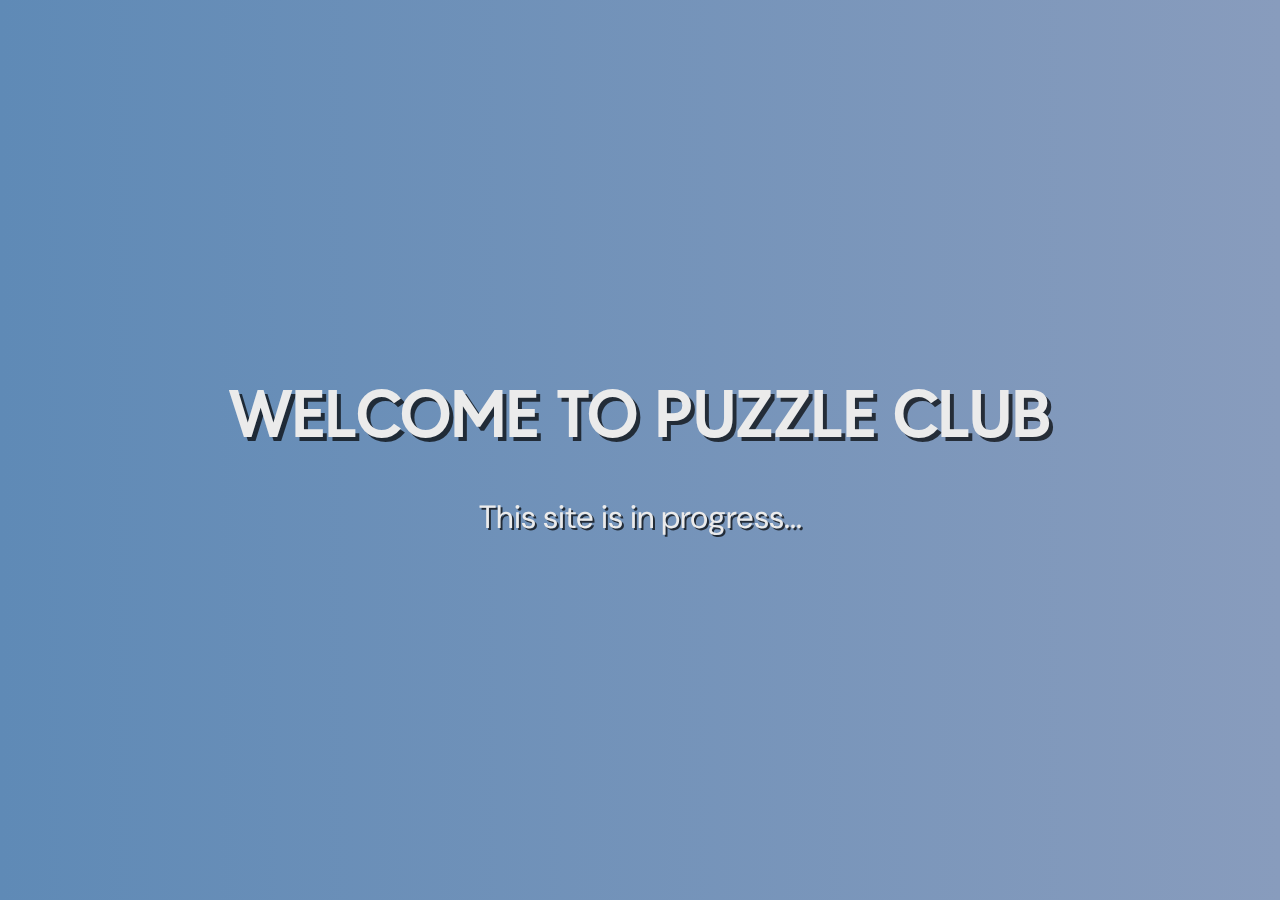
==== index.html @ b2a2a3e5 "in progress!" ====
<!DOCTYPE html>
<html lang="en">
<head>
  <meta charset="UTF-8">
  <meta http-equiv="X-UA-Compatible" content="IE=edge">
  <meta name="viewport" content="width=device-width, initial-scale=1.0">
  <link rel="shortcut icon" href="static/logo.png" type="image/x-icon">
  <link rel="preconnect" href="https://fonts.googleapis.com">
  <link rel="preconnect" href="https://fonts.gstatic.com" crossorigin>
  <link href="https://fonts.googleapis.com/css2?family=DM+Sans&display=swap" rel="stylesheet">
  <script defer src="static/granim.min.js"></script>
  <script defer src="script.js"></script>
  <link rel="stylesheet" href="style.css">
  <title>Puzzle Club</title>
</head>
<body>
  <canvas id="content">
  </canvas>
  <div>
    <h1>WELCOME TO PUZZLE CLUB</h1>
    <p>This site is in progress...</p>
  </div>
</body>
</html>
---- style.css ----
/* blue: #5188b8 */
/* pink: #FF9999 */
/* yellow: #FFE8AD */
/* white: #EBEBEB */
/* black: #141414 */

@font-face {
  font-family: Tommy;
  src: url("static/MADE\ TOMMY\ Regular_PERSONAL\ USE.otf") format("opentype");
}

body {
  display: grid;
  place-items: center;
  background-color: #5188b8;
  color: #EBEBEB;
  font-size: xx-large;
  width: 100vw;
  height: 100vh;
  margin: 0;
  text-align: center;
}

body>div {
  z-index: 15;
}

h1 {
  font-family: 'Tommy', sans-serif;
  text-shadow: 4px 4px rgba(0, 0, 0, 0.7);
}

p {
  font-family: 'DM Sans', sans-serif;
  text-shadow: 2px 2px rgba(0, 0, 0, 0.7);
}

#content {
  position: absolute;
  display: block;
  width: 100vw;
  height: 100vh;
  top: 0;
  right: 0;
  bottom: 0;
  left: 0;
}
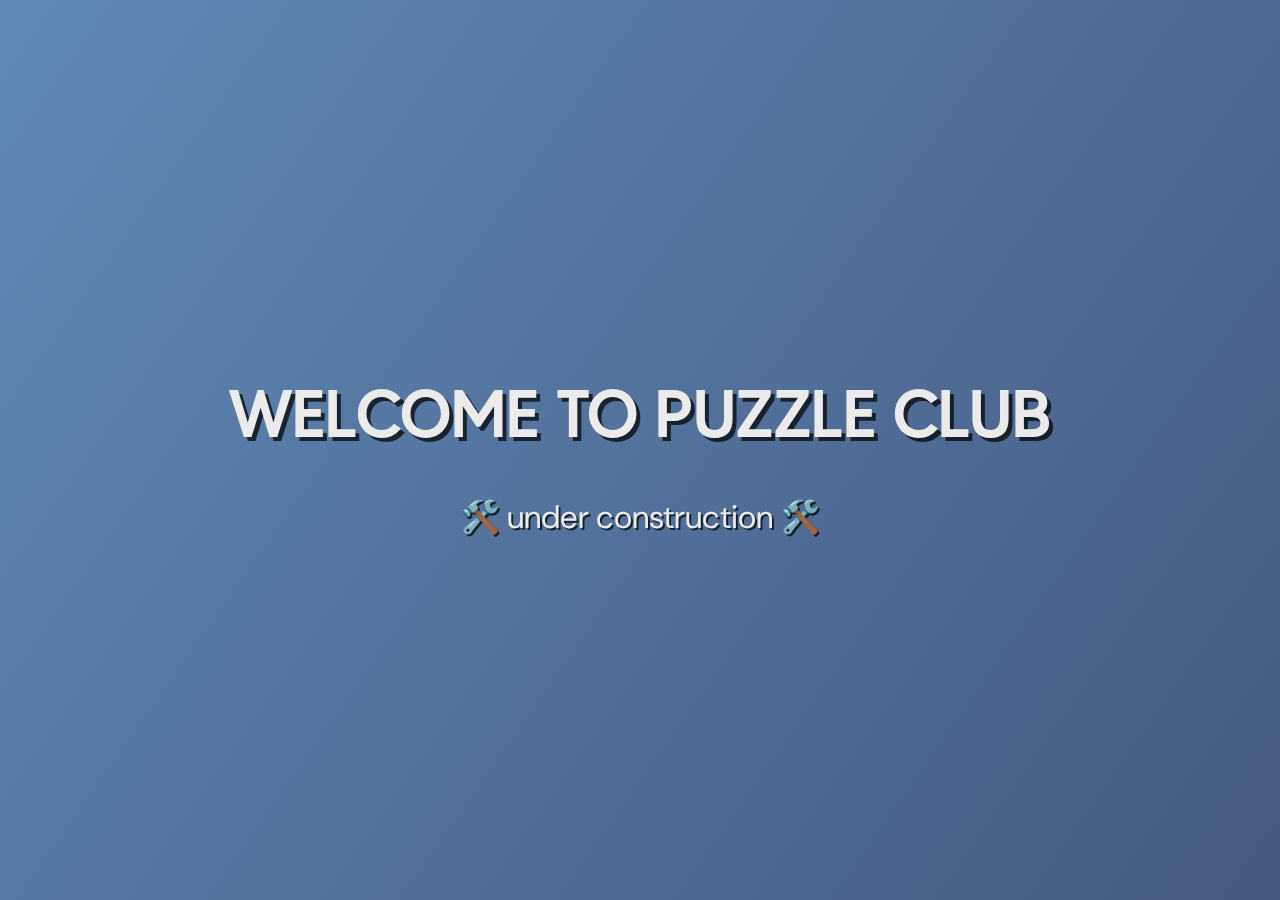
==== commit 6049f4d8: "put it" ====
--- a/index.html
+++ b/index.html
@@ -18,7 +18,7 @@
   </canvas>
   <div>
     <h1>WELCOME TO PUZZLE CLUB</h1>
-    <p>This site is in progress...</p>
+    <p>🛠️ under construction 🛠️</p>
   </div>
 </body>
 </html>